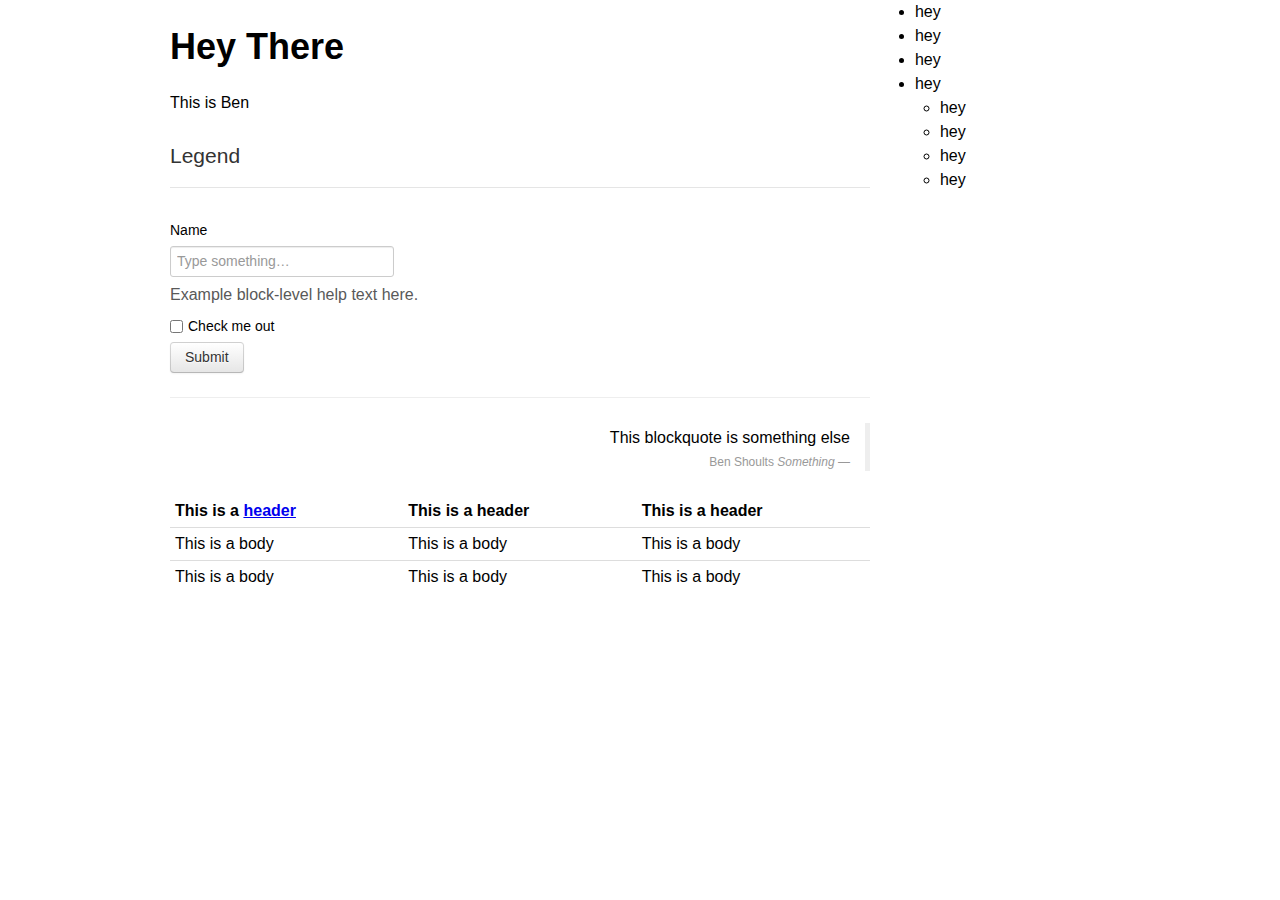
==== index.html @ 54ae8d0d "inital commit" ====
<!DOCTYPE html>
<html lang="en">
	<head>
		<meta charset="utf-8">
		<title>Base</title>
		<meta name="viewport" content="width=device-width, initial-scale=1.0">
		<meta name="description" content="">
		<meta name="author" content="">
		
		<!-- styles -->
		<link href="css/styles.css" rel="stylesheet">
		
		<!--[if lt IE 9]>
			<script src="http://html5shim.googlecode.com/svn/trunk/html5.js"></script>
		<![endif]-->
		
		<!-- fav and touch icons -->
		<link rel="shortcut icon" href="img/ico/favicon.ico">
		<link rel="apple-touch-icon-precomposed" sizes="144x144" href="img/ico/apple-touch-icon-144-precomposed.png">
		<link rel="apple-touch-icon-precomposed" sizes="114x114" href="img/ico/apple-touch-icon-114-precomposed.png">
		<link rel="apple-touch-icon-precomposed" sizes="72x72" href="img/ico/apple-touch-icon-72-precomposed.png">
		<link rel="apple-touch-icon-precomposed" href="img/ico/apple-touch-icon-57-precomposed.png">
	</head>
  
	<body>
	<div class="wrapper">
		<div class="content">
			<h1>Hey There</h1>
			<p>This is Ben</p>
			
			<form>
				<legend>Legend</legend>
				<label>Name</label>
					<input type="text" placeholder="Type something…">
					<span class="help-block">Example block-level help text here.</span>
					<label class="checkbox">
					<input type="checkbox"> Check me out
				</label>
				
				<button type="submit" class="btn">Submit</button>
			</form>
			
			<hr />
			
			<blockquote class="pull-right">
				<p>This blockquote is something else 
				<small>Ben Shoults <cite title="Something">Something</cite></small></p>
			</blockquote>
			
			<table>
				<thead>
					<tr>
						<th>This is a <a href="#">header</a></th>
						<th>This is a header</th>
						<th>This is a header</th>
					</tr>
				</thead>
				
				<tr>
					<td>This is a body</td>
					<td>This is a body</td>
					<td>This is a body</td>
				</tr>
				
				<tr>
					<td>This is a body</td>
					<td>This is a body</td>
					<td>This is a body</td>
				</tr>
			</table>
		</div><!-- .content -->
		
		<aside>
			<ul>
				<li>hey</li>
				<li>hey</li>
				<li>hey</li>
				<li>hey
					<ul>
						<li>hey</li>
						<li>hey</li>
						<li>hey</li>
						<li>hey</li>
					</ul>
				</li>
			</ul>
		</aside>
	</div>
	  
		<!-- scripts -->
		<script type="https://ajax.googleapis.com/ajax/libs/jquery/1.8/jquery.min.js"></script>
	</body>
</html>
---- css/styles.css ----
/* -- BASE IMPORTS -- */
/*! normalize.css v1.0.0 | MIT License | git.io/normalize */
/* ==========================================================================
   HTML5 display definitions
   ========================================================================== */
article,
aside,
details,
figcaption,
figure,
footer,
header,
hgroup,
nav,
section,
summary {
  display: block;
}
audio,
canvas,
video {
  display: inline-block;
  *display: inline;
  *zoom: 1;
}
audio:not([controls]) {
  display: none;
  height: 0;
}
[hidden] {
  display: none;
}
html {
  font-size: 100%;
  -webkit-text-size-adjust: 100%;
  -ms-text-size-adjust: 100%;
}
html,
button,
input,
select,
textarea {
  font-family: sans-serif;
}
body {
  margin: 0;
}
a:focus {
  outline: thin dotted;
}
a:active,
a:hover {
  outline: 0;
}
h1 {
  font-size: 2em;
  margin: 0.67em 0;
}
h2 {
  font-size: 1.5em;
  margin: 0.83em 0;
}
h3 {
  font-size: 1.17em;
  margin: 1em 0;
}
h4 {
  font-size: 1em;
  margin: 1.33em 0;
}
h5 {
  font-size: 0.83em;
  margin: 1.67em 0;
}
h6 {
  font-size: 0.75em;
  margin: 2.33em 0;
}
abbr[title] {
  border-bottom: 1px dotted;
}
b,
strong {
  font-weight: bold;
}
em {
  font-style: italic;
}
small {
  font-size: 85%;
}
blockquote {
  margin: 1em 40px;
}
dfn {
  font-style: italic;
}
mark {
  background: #ff0;
  color: #000;
}
p,
pre {
  margin: 1em 0;
}
code,
kbd,
pre,
samp {
  font-family: monospace, serif;
  _font-family: 'courier new', monospace;
  font-size: 1em;
}
pre {
  white-space: pre;
  white-space: pre-wrap;
  word-wrap: break-word;
}
q {
  quotes: none;
}
q:before,
q:after {
  content: '';
  content: none;
}
small {
  font-size: 75%;
}
sub,
sup {
  font-size: 75%;
  line-height: 0;
  position: relative;
  vertical-align: baseline;
}
sup {
  top: -0.5em;
}
sub {
  bottom: -0.25em;
}
dl,
menu,
ol,
ul {
  margin: 1em 0;
}
dd {
  margin: 0 0 0 40px;
}
menu,
ol,
ul {
  padding: 0 0 0 40px;
}
nav ul,
nav ol {
  list-style: none;
  list-style-image: none;
}
img {
  border: 0;
  -ms-interpolation-mode: bicubic;
}
figure {
  margin: 0;
}
form {
  margin: 0;
}
fieldset {
  border: 1px solid #c0c0c0;
  margin: 0 2px;
  padding: 0.35em 0.625em 0.75em;
}
legend {
  border: 0;
  padding: 0;
  white-space: normal;
  *margin-left: -7px;
}
button,
input,
select,
textarea {
  font-size: 100%;
  margin: 0;
  vertical-align: baseline;
  *vertical-align: middle;
}
button,
input {
  line-height: normal;
}
button,
html input[type="button"],
input[type="reset"],
input[type="submit"] {
  -webkit-appearance: button;
  cursor: pointer;
  *overflow: visible;
}
button[disabled],
input[disabled] {
  cursor: default;
}
input[type="checkbox"],
input[type="radio"] {
  box-sizing: border-box;
  padding: 0;
  *height: 13px;
  *width: 13px;
}
input[type="search"] {
  -webkit-appearance: textfield;
  -moz-box-sizing: content-box;
  -webkit-box-sizing: content-box;
  box-sizing: content-box;
}
input[type="search"]::-webkit-search-cancel-button,
input[type="search"]::-webkit-search-decoration {
  -webkit-appearance: none;
}
button::-moz-focus-inner,
input::-moz-focus-inner {
  border: 0;
  padding: 0;
}
textarea {
  overflow: auto;
  vertical-align: top;
}
table {
  border-collapse: collapse;
  border-spacing: 0;
}
.clearfix {
  *zoom: 1;
}
.clearfix:before,
.clearfix:after {
  display: table;
  content: "";
  line-height: 0;
}
.clearfix:after {
  clear: both;
}
.hide-text {
  font: a;
  color: transparent;
  text-shadow: none;
  background-color: transparent;
  border: 0;
}
.input-block-level {
  display: block;
  width: 100%;
  min-height: 30px;
  -webkit-box-sizing: border-box;
  -moz-box-sizing: border-box;
  box-sizing: border-box;
}
body {
  width: 100%;
  *zoom: 1;
}
body:before,
body:after {
  display: table;
  content: "";
  line-height: 0;
}
body:after {
  clear: both;
}
p {
  margin: 0 0 0.75em;
}
h1,
h2,
h3,
h4,
h5,
h6 {
  margin: 0.75em 0;
  font-family: inherit;
  font-weight: bold;
  line-height: 1;
  color: inherit;
  text-rendering: optimizelegibility;
}
h1 small,
h2 small,
h3 small,
h4 small,
h5 small,
h6 small {
  font-weight: normal;
  line-height: 1;
  color: #999999;
}
h1 {
  font-size: 36px;
  line-height: 40px;
}
h2 {
  font-size: 30px;
  line-height: 40px;
}
h3 {
  font-size: 24px;
  line-height: 40px;
}
h4 {
  font-size: 18px;
  line-height: 20px;
}
h5 {
  font-size: 14px;
  line-height: 20px;
}
h6 {
  font-size: 12px;
  line-height: 20px;
}
h1 small {
  font-size: 24px;
}
h2 small {
  font-size: 18px;
}
h3 small {
  font-size: 14px;
}
h4 small {
  font-size: 14px;
}
ul,
ol {
  padding: 0;
  margin: 0 0 0.75em 25px;
}
ul ul,
ul ol,
ol ol,
ol ul {
  margin-bottom: 0;
}
li {
  line-height: 1.5em;
}
ul.unstyled,
ol.unstyled {
  margin-left: 0;
  list-style: none;
}
dl {
  margin-bottom: 1.5em;
}
dt,
dd {
  line-height: 1.5em;
}
dt {
  font-weight: bold;
}
dd {
  margin-left: 0.75em;
}
hr {
  margin: 1.5em 0;
  border: 0;
  border-top: 1px solid #eeeeee;
  border-bottom: 1px solid #ffffff;
}
abbr[title] {
  cursor: help;
  border-bottom: 1px dotted #999999;
}
blockquote {
  padding: 0 0 0 15px;
  margin: 0 0 1.5em;
  border-left: 5px solid #eeeeee;
}
blockquote p {
  margin-bottom: 0;
  font-size: 16px;
  font-weight: 300;
  line-height: 1.875em;
}
blockquote small {
  display: block;
  line-height: 1.5em;
  color: #999999;
}
blockquote small:before {
  content: '\2014 \00A0';
}
blockquote.pull-right {
  float: right;
  padding-right: 15px;
  padding-left: 0;
  border-right: 5px solid #eeeeee;
  border-left: 0;
}
blockquote.pull-right p,
blockquote.pull-right small {
  text-align: right;
}
blockquote.pull-right small:before {
  content: '';
}
blockquote.pull-right small:after {
  content: '\00A0 \2014';
}
q:before,
q:after,
blockquote:before,
blockquote:after {
  content: "";
}
address {
  display: block;
  margin-bottom: 1.5em;
  font-style: normal;
  line-height: 1.5em;
}
/* -- REQUIRED EXTENTIONS -- */
table {
  width: 100%;
  margin-bottom: 1.5em;
  background-color: transparent;
  border-collapse: collapse;
  border-spacing: 0;
}
table th,
table td {
  padding: 4px 5px;
  line-height: 1.5em;
  text-align: left;
  vertical-align: top;
  border-top: 1px solid #dddddd;
}
table th {
  font-weight: bold;
}
table thead th {
  vertical-align: bottom;
}
table caption + thead tr:first-child th,
table caption + thead tr:first-child td,
table colgroup + thead tr:first-child th,
table colgroup + thead tr:first-child td,
table thead:first-child tr:first-child th,
table thead:first-child tr:first-child td {
  border-top: 0;
}
table tbody + tbody {
  border-top: 2px solid #dddddd;
}
form {
  margin: 0 0 1.5em;
}
legend {
  display: block;
  width: 100%;
  padding: 0;
  margin-bottom: 1.5em;
  font-size: 21px;
  line-height: 3em;
  color: #333333;
  border: 0;
  border-bottom: 1px solid #e5e5e5;
}
legend small {
  font-size: 1.125em;
  color: #999999;
}
label,
input,
button,
select,
textarea {
  font-size: 14px;
  font-weight: normal;
  line-height: 1.5em;
}
input,
button,
select,
textarea {
  font-family: "Helvetica Neue", Helvetica, Arial, sans-serif;
}
label {
  display: block;
  margin-bottom: 5px;
}
select,
textarea,
input[type="text"],
input[type="password"],
input[type="datetime"],
input[type="datetime-local"],
input[type="date"],
input[type="month"],
input[type="time"],
input[type="week"],
input[type="number"],
input[type="email"],
input[type="url"],
input[type="search"],
input[type="tel"],
input[type="color"],
.uneditable-input {
  display: inline-block;
  height: 1.5em;
  padding: 4px 6px;
  margin-bottom: 9px;
  font-size: 14px;
  line-height: 1.5em;
  color: #555555;
  -webkit-border-radius: 3px;
  -moz-border-radius: 3px;
  border-radius: 3px;
}
input,
textarea {
  width: 210px;
}
textarea {
  height: auto;
}
textarea,
input[type="text"],
input[type="password"],
input[type="datetime"],
input[type="datetime-local"],
input[type="date"],
input[type="month"],
input[type="time"],
input[type="week"],
input[type="number"],
input[type="email"],
input[type="url"],
input[type="search"],
input[type="tel"],
input[type="color"],
.uneditable-input {
  background-color: #ffffff;
  border: 1px solid #cccccc;
  -webkit-box-shadow: inset 0 1px 1px rgba(0, 0, 0, 0.075);
  -moz-box-shadow: inset 0 1px 1px rgba(0, 0, 0, 0.075);
  box-shadow: inset 0 1px 1px rgba(0, 0, 0, 0.075);
  -webkit-transition: border linear .2s, box-shadow linear .2s;
  -moz-transition: border linear .2s, box-shadow linear .2s;
  -o-transition: border linear .2s, box-shadow linear .2s;
  transition: border linear .2s, box-shadow linear .2s;
}
textarea:focus,
input[type="text"]:focus,
input[type="password"]:focus,
input[type="datetime"]:focus,
input[type="datetime-local"]:focus,
input[type="date"]:focus,
input[type="month"]:focus,
input[type="time"]:focus,
input[type="week"]:focus,
input[type="number"]:focus,
input[type="email"]:focus,
input[type="url"]:focus,
input[type="search"]:focus,
input[type="tel"]:focus,
input[type="color"]:focus,
.uneditable-input:focus {
  border-color: rgba(82, 168, 236, 0.8);
  outline: 0;
  outline: thin dotted \9;
  /* IE6-9 */

  -webkit-box-shadow: inset 0 1px 1px rgba(0,0,0,.075), 0 0 8px rgba(82,168,236,.6);
  -moz-box-shadow: inset 0 1px 1px rgba(0,0,0,.075), 0 0 8px rgba(82,168,236,.6);
  box-shadow: inset 0 1px 1px rgba(0,0,0,.075), 0 0 8px rgba(82,168,236,.6);
}
input[type="radio"],
input[type="checkbox"] {
  margin: 4px 0 0;
  *margin-top: 0;
  /* IE7 */

  margin-top: 1px \9;
  /* IE8-9 */

  line-height: normal;
  cursor: pointer;
}
input[type="file"],
input[type="image"],
input[type="submit"],
input[type="reset"],
input[type="button"],
input[type="radio"],
input[type="checkbox"] {
  width: auto;
}
select,
input[type="file"] {
  height: 30px;
  /* In IE7, the height of the select element cannot be changed by height, only font-size */

  *margin-top: 4px;
  /* For IE7, add top margin to align select with labels */

  line-height: 30px;
}
select {
  width: 220px;
  border: 1px solid #bbb;
  background-color: #ffffff;
}
select[multiple],
select[size] {
  height: auto;
}
select:focus,
input[type="file"]:focus,
input[type="radio"]:focus,
input[type="checkbox"]:focus {
  outline: thin dotted #333;
  outline: 5px auto -webkit-focus-ring-color;
  outline-offset: -2px;
}
.uneditable-input,
.uneditable-textarea {
  color: #999999;
  background-color: #fcfcfc;
  border-color: #cccccc;
  -webkit-box-shadow: inset 0 1px 2px rgba(0, 0, 0, 0.025);
  -moz-box-shadow: inset 0 1px 2px rgba(0, 0, 0, 0.025);
  box-shadow: inset 0 1px 2px rgba(0, 0, 0, 0.025);
  cursor: not-allowed;
}
.uneditable-input {
  overflow: hidden;
  white-space: nowrap;
}
.uneditable-textarea {
  width: auto;
  height: auto;
}
input:-moz-placeholder,
textarea:-moz-placeholder {
  color: #999999;
}
input:-ms-input-placeholder,
textarea:-ms-input-placeholder {
  color: #999999;
}
input::-webkit-input-placeholder,
textarea::-webkit-input-placeholder {
  color: #999999;
}
.radio,
.checkbox {
  min-height: 18px;
  padding-left: 18px;
}
.radio input[type="radio"],
.checkbox input[type="checkbox"] {
  float: left;
  margin-left: -18px;
}
.controls > .radio:first-child,
.controls > .checkbox:first-child {
  padding-top: 5px;
}
.radio.inline,
.checkbox.inline {
  display: inline-block;
  padding-top: 5px;
  margin-bottom: 0;
  vertical-align: middle;
}
.radio.inline + .radio.inline,
.checkbox.inline + .checkbox.inline {
  margin-left: 10px;
}
.input-mini {
  width: 60px;
}
.input-small {
  width: 90px;
}
.input-medium {
  width: 150px;
}
.input-large {
  width: 210px;
}
.input-xlarge {
  width: 270px;
}
.input-xxlarge {
  width: 530px;
}
input[class*="span"],
select[class*="span"],
textarea[class*="span"],
.uneditable-input[class*="span"],
.row-fluid input[class*="span"],
.row-fluid select[class*="span"],
.row-fluid textarea[class*="span"],
.row-fluid .uneditable-input[class*="span"] {
  float: none;
  margin-left: 0;
}
.input-append input[class*="span"],
.input-append .uneditable-input[class*="span"],
.input-prepend input[class*="span"],
.input-prepend .uneditable-input[class*="span"],
.row-fluid input[class*="span"],
.row-fluid select[class*="span"],
.row-fluid textarea[class*="span"],
.row-fluid .uneditable-input[class*="span"],
.row-fluid .input-prepend [class*="span"],
.row-fluid .input-append [class*="span"] {
  display: inline-block;
}
input,
textarea,
.uneditable-input {
  margin-left: 0;
}
.controls-row [class*="span"] + [class*="span"] {
  margin-left: 20px;
}
input.span12, textarea.span12, .uneditable-input.span12 {
  width: 926px;
}
input.span11, textarea.span11, .uneditable-input.span11 {
  width: 846px;
}
input.span10, textarea.span10, .uneditable-input.span10 {
  width: 766px;
}
input.span9, textarea.span9, .uneditable-input.span9 {
  width: 686px;
}
input.span8, textarea.span8, .uneditable-input.span8 {
  width: 606px;
}
input.span7, textarea.span7, .uneditable-input.span7 {
  width: 526px;
}
input.span6, textarea.span6, .uneditable-input.span6 {
  width: 446px;
}
input.span5, textarea.span5, .uneditable-input.span5 {
  width: 366px;
}
input.span4, textarea.span4, .uneditable-input.span4 {
  width: 286px;
}
input.span3, textarea.span3, .uneditable-input.span3 {
  width: 206px;
}
input.span2, textarea.span2, .uneditable-input.span2 {
  width: 126px;
}
input.span1, textarea.span1, .uneditable-input.span1 {
  width: 46px;
}
.controls-row {
  *zoom: 1;
}
.controls-row:before,
.controls-row:after {
  display: table;
  content: "";
  line-height: 0;
}
.controls-row:after {
  clear: both;
}
.controls-row [class*="span"] {
  float: left;
}
input[disabled],
select[disabled],
textarea[disabled],
input[readonly],
select[readonly],
textarea[readonly] {
  cursor: not-allowed;
  background-color: #eeeeee;
}
input[type="radio"][disabled],
input[type="checkbox"][disabled],
input[type="radio"][readonly],
input[type="checkbox"][readonly] {
  background-color: transparent;
}
.control-group.warning > label,
.control-group.warning .help-block,
.control-group.warning .help-inline {
  color: #c09853;
}
.control-group.warning .checkbox,
.control-group.warning .radio,
.control-group.warning input,
.control-group.warning select,
.control-group.warning textarea {
  color: #c09853;
  border-color: #c09853;
  -webkit-box-shadow: inset 0 1px 1px rgba(0, 0, 0, 0.075);
  -moz-box-shadow: inset 0 1px 1px rgba(0, 0, 0, 0.075);
  box-shadow: inset 0 1px 1px rgba(0, 0, 0, 0.075);
}
.control-group.warning .checkbox:focus,
.control-group.warning .radio:focus,
.control-group.warning input:focus,
.control-group.warning select:focus,
.control-group.warning textarea:focus {
  border-color: #a47e3c;
  -webkit-box-shadow: inset 0 1px 1px rgba(0, 0, 0, 0.075), 0 0 6px #dbc59e;
  -moz-box-shadow: inset 0 1px 1px rgba(0, 0, 0, 0.075), 0 0 6px #dbc59e;
  box-shadow: inset 0 1px 1px rgba(0, 0, 0, 0.075), 0 0 6px #dbc59e;
}
.control-group.warning .input-prepend .add-on,
.control-group.warning .input-append .add-on {
  color: #c09853;
  background-color: #fcf8e3;
  border-color: #c09853;
}
.control-group.error > label,
.control-group.error .help-block,
.control-group.error .help-inline {
  color: #b94a48;
}
.control-group.error .checkbox,
.control-group.error .radio,
.control-group.error input,
.control-group.error select,
.control-group.error textarea {
  color: #b94a48;
  border-color: #b94a48;
  -webkit-box-shadow: inset 0 1px 1px rgba(0, 0, 0, 0.075);
  -moz-box-shadow: inset 0 1px 1px rgba(0, 0, 0, 0.075);
  box-shadow: inset 0 1px 1px rgba(0, 0, 0, 0.075);
}
.control-group.error .checkbox:focus,
.control-group.error .radio:focus,
.control-group.error input:focus,
.control-group.error select:focus,
.control-group.error textarea:focus {
  border-color: #953b39;
  -webkit-box-shadow: inset 0 1px 1px rgba(0, 0, 0, 0.075), 0 0 6px #d59392;
  -moz-box-shadow: inset 0 1px 1px rgba(0, 0, 0, 0.075), 0 0 6px #d59392;
  box-shadow: inset 0 1px 1px rgba(0, 0, 0, 0.075), 0 0 6px #d59392;
}
.control-group.error .input-prepend .add-on,
.control-group.error .input-append .add-on {
  color: #b94a48;
  background-color: #f2dede;
  border-color: #b94a48;
}
.control-group.success > label,
.control-group.success .help-block,
.control-group.success .help-inline {
  color: #468847;
}
.control-group.success .checkbox,
.control-group.success .radio,
.control-group.success input,
.control-group.success select,
.control-group.success textarea {
  color: #468847;
  border-color: #468847;
  -webkit-box-shadow: inset 0 1px 1px rgba(0, 0, 0, 0.075);
  -moz-box-shadow: inset 0 1px 1px rgba(0, 0, 0, 0.075);
  box-shadow: inset 0 1px 1px rgba(0, 0, 0, 0.075);
}
.control-group.success .checkbox:focus,
.control-group.success .radio:focus,
.control-group.success input:focus,
.control-group.success select:focus,
.control-group.success textarea:focus {
  border-color: #356635;
  -webkit-box-shadow: inset 0 1px 1px rgba(0, 0, 0, 0.075), 0 0 6px #7aba7b;
  -moz-box-shadow: inset 0 1px 1px rgba(0, 0, 0, 0.075), 0 0 6px #7aba7b;
  box-shadow: inset 0 1px 1px rgba(0, 0, 0, 0.075), 0 0 6px #7aba7b;
}
.control-group.success .input-prepend .add-on,
.control-group.success .input-append .add-on {
  color: #468847;
  background-color: #dff0d8;
  border-color: #468847;
}
input:focus:required:invalid,
textarea:focus:required:invalid,
select:focus:required:invalid {
  color: #b94a48;
  border-color: #ee5f5b;
}
input:focus:required:invalid:focus,
textarea:focus:required:invalid:focus,
select:focus:required:invalid:focus {
  border-color: #e9322d;
  -webkit-box-shadow: 0 0 6px #f8b9b7;
  -moz-box-shadow: 0 0 6px #f8b9b7;
  box-shadow: 0 0 6px #f8b9b7;
}
.form-actions {
  padding: 0.5em 20px 1.5em;
  margin-top: 1.5em;
  margin-bottom: 1.5em;
  background-color: #f5f5f5;
  border-top: 1px solid #e5e5e5;
  *zoom: 1;
}
.form-actions:before,
.form-actions:after {
  display: table;
  content: "";
  line-height: 0;
}
.form-actions:after {
  clear: both;
}
.help-block,
.help-inline {
  color: #595959;
}
.help-block {
  display: block;
  margin-bottom: 0.75em;
}
.help-inline {
  display: inline-block;
  *display: inline;
  /* IE7 inline-block hack */

  *zoom: 1;
  vertical-align: middle;
  padding-left: 5px;
}
.input-append,
.input-prepend {
  margin-bottom: 5px;
  font-size: 0;
  white-space: nowrap;
}
.input-append input,
.input-prepend input,
.input-append select,
.input-prepend select,
.input-append .uneditable-input,
.input-prepend .uneditable-input {
  position: relative;
  margin-bottom: 0;
  *margin-left: 0;
  font-size: 14px;
  vertical-align: top;
  -webkit-border-radius: 0 3px 3px 0;
  -moz-border-radius: 0 3px 3px 0;
  border-radius: 0 3px 3px 0;
}
.input-append input:focus,
.input-prepend input:focus,
.input-append select:focus,
.input-prepend select:focus,
.input-append .uneditable-input:focus,
.input-prepend .uneditable-input:focus {
  z-index: 2;
}
.input-append .add-on,
.input-prepend .add-on {
  display: inline-block;
  width: auto;
  height: 1.5em;
  min-width: 16px;
  padding: 4px 5px;
  font-size: 14px;
  font-weight: normal;
  line-height: 1.5em;
  text-align: center;
  text-shadow: 0 1px 0 #ffffff;
  background-color: #eeeeee;
  border: 1px solid #ccc;
}
.input-append .add-on,
.input-prepend .add-on,
.input-append .btn,
.input-prepend .btn {
  margin-left: -1px;
  vertical-align: top;
  -webkit-border-radius: 0;
  -moz-border-radius: 0;
  border-radius: 0;
}
.input-append .active,
.input-prepend .active {
  background-color: #a9dba9;
  border-color: #46a546;
}
.input-prepend .add-on,
.input-prepend .btn {
  margin-right: -1px;
}
.input-prepend .add-on:first-child,
.input-prepend .btn:first-child {
  -webkit-border-radius: 3px 0 0 3px;
  -moz-border-radius: 3px 0 0 3px;
  border-radius: 3px 0 0 3px;
}
.input-append input,
.input-append select,
.input-append .uneditable-input {
  -webkit-border-radius: 3px 0 0 3px;
  -moz-border-radius: 3px 0 0 3px;
  border-radius: 3px 0 0 3px;
}
.input-append .add-on:last-child,
.input-append .btn:last-child {
  -webkit-border-radius: 0 3px 3px 0;
  -moz-border-radius: 0 3px 3px 0;
  border-radius: 0 3px 3px 0;
}
.input-prepend.input-append input,
.input-prepend.input-append select,
.input-prepend.input-append .uneditable-input {
  -webkit-border-radius: 0;
  -moz-border-radius: 0;
  border-radius: 0;
}
.input-prepend.input-append .add-on:first-child,
.input-prepend.input-append .btn:first-child {
  margin-right: -1px;
  -webkit-border-radius: 3px 0 0 3px;
  -moz-border-radius: 3px 0 0 3px;
  border-radius: 3px 0 0 3px;
}
.input-prepend.input-append .add-on:last-child,
.input-prepend.input-append .btn:last-child {
  margin-left: -1px;
  -webkit-border-radius: 0 3px 3px 0;
  -moz-border-radius: 0 3px 3px 0;
  border-radius: 0 3px 3px 0;
}
input.search-query {
  padding-right: 14px;
  padding-right: 4px \9;
  padding-left: 14px;
  padding-left: 4px \9;
  /* IE7-8 doesn't have border-radius, so don't indent the padding */

  margin-bottom: 0;
  -webkit-border-radius: 15px;
  -moz-border-radius: 15px;
  border-radius: 15px;
}
/* Allow for input prepend/append in search forms */
.form-search .input-append .search-query,
.form-search .input-prepend .search-query {
  -webkit-border-radius: 0;
  -moz-border-radius: 0;
  border-radius: 0;
}
.form-search .input-append .search-query {
  -webkit-border-radius: 14px 0 0 14px;
  -moz-border-radius: 14px 0 0 14px;
  border-radius: 14px 0 0 14px;
}
.form-search .input-append .btn {
  -webkit-border-radius: 0 14px 14px 0;
  -moz-border-radius: 0 14px 14px 0;
  border-radius: 0 14px 14px 0;
}
.form-search .input-prepend .search-query {
  -webkit-border-radius: 0 14px 14px 0;
  -moz-border-radius: 0 14px 14px 0;
  border-radius: 0 14px 14px 0;
}
.form-search .input-prepend .btn {
  -webkit-border-radius: 14px 0 0 14px;
  -moz-border-radius: 14px 0 0 14px;
  border-radius: 14px 0 0 14px;
}
.form-search input,
.form-inline input,
.form-horizontal input,
.form-search textarea,
.form-inline textarea,
.form-horizontal textarea,
.form-search select,
.form-inline select,
.form-horizontal select,
.form-search .help-inline,
.form-inline .help-inline,
.form-horizontal .help-inline,
.form-search .uneditable-input,
.form-inline .uneditable-input,
.form-horizontal .uneditable-input,
.form-search .input-prepend,
.form-inline .input-prepend,
.form-horizontal .input-prepend,
.form-search .input-append,
.form-inline .input-append,
.form-horizontal .input-append {
  display: inline-block;
  *display: inline;
  /* IE7 inline-block hack */

  *zoom: 1;
  margin-bottom: 0;
  vertical-align: middle;
}
.form-search .hide,
.form-inline .hide,
.form-horizontal .hide {
  display: none;
}
.form-search label,
.form-inline label,
.form-search .btn-group,
.form-inline .btn-group {
  display: inline-block;
}
.form-search .input-append,
.form-inline .input-append,
.form-search .input-prepend,
.form-inline .input-prepend {
  margin-bottom: 0;
}
.form-search .radio,
.form-search .checkbox,
.form-inline .radio,
.form-inline .checkbox {
  padding-left: 0;
  margin-bottom: 0;
  vertical-align: middle;
}
.form-search .radio input[type="radio"],
.form-search .checkbox input[type="checkbox"],
.form-inline .radio input[type="radio"],
.form-inline .checkbox input[type="checkbox"] {
  float: left;
  margin-right: 3px;
  margin-left: 0;
}
.control-group {
  margin-bottom: 0.75em;
}
legend + .control-group {
  margin-top: 1.5em;
  -webkit-margin-top-collapse: separate;
}
.form-horizontal .control-group {
  margin-bottom: 1.5em;
  *zoom: 1;
}
.form-horizontal .control-group:before,
.form-horizontal .control-group:after {
  display: table;
  content: "";
  line-height: 0;
}
.form-horizontal .control-group:after {
  clear: both;
}
.form-horizontal .control-label {
  float: left;
  width: 140px;
  padding-top: 5px;
  text-align: right;
}
.form-horizontal .controls {
  *display: inline-block;
  *padding-left: 20px;
  margin-left: 160px;
  *margin-left: 0;
}
.form-horizontal .controls:first-child {
  *padding-left: 160px;
}
.form-horizontal .help-block {
  margin-top: 0.75em;
  margin-bottom: 0;
}
.form-horizontal .form-actions {
  padding-left: 160px;
}
.btn,
button {
  display: inline-block;
  *display: inline;
  /* IE7 inline-block hack */

  *zoom: 1;
  padding: 4px 14px;
  margin-bottom: 0;
  font-size: 14px;
  line-height: 1.5em;
  *line-height: 1.5em;
  text-align: center;
  vertical-align: middle;
  cursor: pointer;
  color: #333333;
  text-shadow: 0 1px 1px rgba(255, 255, 255, 0.75);
  background-color: #f5f5f5;
  background-image: -moz-linear-gradient(top, #ffffff, #e6e6e6);
  background-image: -webkit-gradient(linear, 0 0, 0 100%, from(#ffffff), to(#e6e6e6));
  background-image: -webkit-linear-gradient(top, #ffffff, #e6e6e6);
  background-image: -o-linear-gradient(top, #ffffff, #e6e6e6);
  background-image: linear-gradient(to bottom, #ffffff, #e6e6e6);
  background-repeat: repeat-x;
  filter: progid:DXImageTransform.Microsoft.gradient(startColorstr='#ffffffff', endColorstr='#ffe6e6e6', GradientType=0);
  border-color: #e6e6e6 #e6e6e6 #bfbfbf;
  border-color: rgba(0, 0, 0, 0.1) rgba(0, 0, 0, 0.1) rgba(0, 0, 0, 0.25);
  *background-color: #e6e6e6;
  /* Darken IE7 buttons by default so they stand out more given they won't have borders */

  filter: progid:DXImageTransform.Microsoft.gradient(enabled = false);
  border: 1px solid #bbbbbb;
  *border: 0;
  border-bottom-color: #a2a2a2;
  -webkit-border-radius: 4px;
  -moz-border-radius: 4px;
  border-radius: 4px;
  *margin-left: .3em;
  -webkit-box-shadow: inset 0 1px 0 rgba(255,255,255,.2), 0 1px 2px rgba(0,0,0,.05);
  -moz-box-shadow: inset 0 1px 0 rgba(255,255,255,.2), 0 1px 2px rgba(0,0,0,.05);
  box-shadow: inset 0 1px 0 rgba(255,255,255,.2), 0 1px 2px rgba(0,0,0,.05);
}
.btn:hover,
button:hover,
.btn:active,
button:active,
.btn.active,
button.active,
.btn.disabled,
button.disabled,
.btn[disabled],
button[disabled] {
  color: #333333;
  background-color: #e6e6e6;
  *background-color: #d9d9d9;
}
.btn:active,
button:active,
.btn.active,
button.active {
  background-color: #cccccc \9;
}
.btn:first-child,
button:first-child {
  *margin-left: 0;
}
.btn:hover,
button:hover {
  color: #333333;
  text-decoration: none;
  background-color: #e6e6e6;
  *background-color: #d9d9d9;
  /* Buttons in IE7 don't get borders, so darken on hover */

  background-position: 0 -15px;
  -webkit-transition: background-position 0.1s linear;
  -moz-transition: background-position 0.1s linear;
  -o-transition: background-position 0.1s linear;
  transition: background-position 0.1s linear;
}
.btn:focus,
button:focus {
  outline: thin dotted #333;
  outline: 5px auto -webkit-focus-ring-color;
  outline-offset: -2px;
}
.btn.active,
button.active,
.btn:active,
button:active {
  background-color: #e6e6e6;
  background-color: #d9d9d9 \9;
  background-image: none;
  outline: 0;
  -webkit-box-shadow: inset 0 2px 4px rgba(0,0,0,.15), 0 1px 2px rgba(0,0,0,.05);
  -moz-box-shadow: inset 0 2px 4px rgba(0,0,0,.15), 0 1px 2px rgba(0,0,0,.05);
  box-shadow: inset 0 2px 4px rgba(0,0,0,.15), 0 1px 2px rgba(0,0,0,.05);
}
.btn.disabled,
button.disabled,
.btn[disabled],
button[disabled] {
  cursor: default;
  background-color: #e6e6e6;
  background-image: none;
  opacity: 0.65;
  filter: alpha(opacity=65);
  -webkit-box-shadow: none;
  -moz-box-shadow: none;
  box-shadow: none;
}
.btn-large {
  padding: 9px 14px;
  font-size: 16px;
  line-height: normal;
  -webkit-border-radius: 5px;
  -moz-border-radius: 5px;
  border-radius: 5px;
}
.btn-large [class^="icon-"] {
  margin-top: 2px;
}
.btn-small {
  padding: 3px 9px;
  font-size: 12px;
  line-height: -0.5em;
}
.btn-small [class^="icon-"] {
  margin-top: 0;
}
.btn-mini {
  padding: 2px 6px;
  font-size: 11px;
  line-height: -2.5em;
}
.btn-block {
  display: block;
  width: 100%;
  padding-left: 0;
  padding-right: 0;
  -webkit-box-sizing: border-box;
  -moz-box-sizing: border-box;
  box-sizing: border-box;
}
.btn-block + .btn-block {
  margin-top: 5px;
}
.btn-primary.active,
.btn-warning.active,
.btn-danger.active,
.btn-success.active,
.btn-info.active,
.btn-inverse.active {
  color: rgba(255, 255, 255, 0.75);
}
.btn {
  border-color: #c5c5c5;
  border-color: rgba(0, 0, 0, 0.15) rgba(0, 0, 0, 0.15) rgba(0, 0, 0, 0.25);
}
.btn-primary {
  color: #ffffff;
  text-shadow: 0 -1px 0 rgba(0, 0, 0, 0.25);
  background-color: #006dcc;
  background-image: -moz-linear-gradient(top, #0088cc, #0044cc);
  background-image: -webkit-gradient(linear, 0 0, 0 100%, from(#0088cc), to(#0044cc));
  background-image: -webkit-linear-gradient(top, #0088cc, #0044cc);
  background-image: -o-linear-gradient(top, #0088cc, #0044cc);
  background-image: linear-gradient(to bottom, #0088cc, #0044cc);
  background-repeat: repeat-x;
  filter: progid:DXImageTransform.Microsoft.gradient(startColorstr='#ff0088cc', endColorstr='#ff0044cc', GradientType=0);
  border-color: #0044cc #0044cc #002a80;
  border-color: rgba(0, 0, 0, 0.1) rgba(0, 0, 0, 0.1) rgba(0, 0, 0, 0.25);
  *background-color: #0044cc;
  /* Darken IE7 buttons by default so they stand out more given they won't have borders */

  filter: progid:DXImageTransform.Microsoft.gradient(enabled = false);
}
.btn-primary:hover,
.btn-primary:active,
.btn-primary.active,
.btn-primary.disabled,
.btn-primary[disabled] {
  color: #ffffff;
  background-color: #0044cc;
  *background-color: #003bb3;
}
.btn-primary:active,
.btn-primary.active {
  background-color: #003399 \9;
}
.btn-warning {
  color: #ffffff;
  text-shadow: 0 -1px 0 rgba(0, 0, 0, 0.25);
  background-color: #faa732;
  background-image: -moz-linear-gradient(top, #fbb450, #f89406);
  background-image: -webkit-gradient(linear, 0 0, 0 100%, from(#fbb450), to(#f89406));
  background-image: -webkit-linear-gradient(top, #fbb450, #f89406);
  background-image: -o-linear-gradient(top, #fbb450, #f89406);
  background-image: linear-gradient(to bottom, #fbb450, #f89406);
  background-repeat: repeat-x;
  filter: progid:DXImageTransform.Microsoft.gradient(startColorstr='#fffbb450', endColorstr='#fff89406', GradientType=0);
  border-color: #f89406 #f89406 #ad6704;
  border-color: rgba(0, 0, 0, 0.1) rgba(0, 0, 0, 0.1) rgba(0, 0, 0, 0.25);
  *background-color: #f89406;
  /* Darken IE7 buttons by default so they stand out more given they won't have borders */

  filter: progid:DXImageTransform.Microsoft.gradient(enabled = false);
}
.btn-warning:hover,
.btn-warning:active,
.btn-warning.active,
.btn-warning.disabled,
.btn-warning[disabled] {
  color: #ffffff;
  background-color: #f89406;
  *background-color: #df8505;
}
.btn-warning:active,
.btn-warning.active {
  background-color: #c67605 \9;
}
.btn-danger {
  color: #ffffff;
  text-shadow: 0 -1px 0 rgba(0, 0, 0, 0.25);
  background-color: #da4f49;
  background-image: -moz-linear-gradient(top, #ee5f5b, #bd362f);
  background-image: -webkit-gradient(linear, 0 0, 0 100%, from(#ee5f5b), to(#bd362f));
  background-image: -webkit-linear-gradient(top, #ee5f5b, #bd362f);
  background-image: -o-linear-gradient(top, #ee5f5b, #bd362f);
  background-image: linear-gradient(to bottom, #ee5f5b, #bd362f);
  background-repeat: repeat-x;
  filter: progid:DXImageTransform.Microsoft.gradient(startColorstr='#ffee5f5b', endColorstr='#ffbd362f', GradientType=0);
  border-color: #bd362f #bd362f #802420;
  border-color: rgba(0, 0, 0, 0.1) rgba(0, 0, 0, 0.1) rgba(0, 0, 0, 0.25);
  *background-color: #bd362f;
  /* Darken IE7 buttons by default so they stand out more given they won't have borders */

  filter: progid:DXImageTransform.Microsoft.gradient(enabled = false);
}
.btn-danger:hover,
.btn-danger:active,
.btn-danger.active,
.btn-danger.disabled,
.btn-danger[disabled] {
  color: #ffffff;
  background-color: #bd362f;
  *background-color: #a9302a;
}
.btn-danger:active,
.btn-danger.active {
  background-color: #942a25 \9;
}
.btn-success {
  color: #ffffff;
  text-shadow: 0 -1px 0 rgba(0, 0, 0, 0.25);
  background-color: #5bb75b;
  background-image: -moz-linear-gradient(top, #62c462, #51a351);
  background-image: -webkit-gradient(linear, 0 0, 0 100%, from(#62c462), to(#51a351));
  background-image: -webkit-linear-gradient(top, #62c462, #51a351);
  background-image: -o-linear-gradient(top, #62c462, #51a351);
  background-image: linear-gradient(to bottom, #62c462, #51a351);
  background-repeat: repeat-x;
  filter: progid:DXImageTransform.Microsoft.gradient(startColorstr='#ff62c462', endColorstr='#ff51a351', GradientType=0);
  border-color: #51a351 #51a351 #387038;
  border-color: rgba(0, 0, 0, 0.1) rgba(0, 0, 0, 0.1) rgba(0, 0, 0, 0.25);
  *background-color: #51a351;
  /* Darken IE7 buttons by default so they stand out more given they won't have borders */

  filter: progid:DXImageTransform.Microsoft.gradient(enabled = false);
}
.btn-success:hover,
.btn-success:active,
.btn-success.active,
.btn-success.disabled,
.btn-success[disabled] {
  color: #ffffff;
  background-color: #51a351;
  *background-color: #499249;
}
.btn-success:active,
.btn-success.active {
  background-color: #408140 \9;
}
.btn-info {
  color: #ffffff;
  text-shadow: 0 -1px 0 rgba(0, 0, 0, 0.25);
  background-color: #49afcd;
  background-image: -moz-linear-gradient(top, #5bc0de, #2f96b4);
  background-image: -webkit-gradient(linear, 0 0, 0 100%, from(#5bc0de), to(#2f96b4));
  background-image: -webkit-linear-gradient(top, #5bc0de, #2f96b4);
  background-image: -o-linear-gradient(top, #5bc0de, #2f96b4);
  background-image: linear-gradient(to bottom, #5bc0de, #2f96b4);
  background-repeat: repeat-x;
  filter: progid:DXImageTransform.Microsoft.gradient(startColorstr='#ff5bc0de', endColorstr='#ff2f96b4', GradientType=0);
  border-color: #2f96b4 #2f96b4 #1f6377;
  border-color: rgba(0, 0, 0, 0.1) rgba(0, 0, 0, 0.1) rgba(0, 0, 0, 0.25);
  *background-color: #2f96b4;
  /* Darken IE7 buttons by default so they stand out more given they won't have borders */

  filter: progid:DXImageTransform.Microsoft.gradient(enabled = false);
}
.btn-info:hover,
.btn-info:active,
.btn-info.active,
.btn-info.disabled,
.btn-info[disabled] {
  color: #ffffff;
  background-color: #2f96b4;
  *background-color: #2a85a0;
}
.btn-info:active,
.btn-info.active {
  background-color: #24748c \9;
}
.btn-inverse {
  color: #ffffff;
  text-shadow: 0 -1px 0 rgba(0, 0, 0, 0.25);
  background-color: #363636;
  background-image: -moz-linear-gradient(top, #444444, #222222);
  background-image: -webkit-gradient(linear, 0 0, 0 100%, from(#444444), to(#222222));
  background-image: -webkit-linear-gradient(top, #444444, #222222);
  background-image: -o-linear-gradient(top, #444444, #222222);
  background-image: linear-gradient(to bottom, #444444, #222222);
  background-repeat: repeat-x;
  filter: progid:DXImageTransform.Microsoft.gradient(startColorstr='#ff444444', endColorstr='#ff222222', GradientType=0);
  border-color: #222222 #222222 #000000;
  border-color: rgba(0, 0, 0, 0.1) rgba(0, 0, 0, 0.1) rgba(0, 0, 0, 0.25);
  *background-color: #222222;
  /* Darken IE7 buttons by default so they stand out more given they won't have borders */

  filter: progid:DXImageTransform.Microsoft.gradient(enabled = false);
}
.btn-inverse:hover,
.btn-inverse:active,
.btn-inverse.active,
.btn-inverse.disabled,
.btn-inverse[disabled] {
  color: #ffffff;
  background-color: #222222;
  *background-color: #151515;
}
.btn-inverse:active,
.btn-inverse.active {
  background-color: #080808 \9;
}
button.btn,
input[type="submit"].btn {
  *padding-top: 3px;
  *padding-bottom: 3px;
}
button.btn::-moz-focus-inner,
input[type="submit"].btn::-moz-focus-inner {
  padding: 0;
  border: 0;
}
button.btn.btn-large,
input[type="submit"].btn.btn-large {
  *padding-top: 7px;
  *padding-bottom: 7px;
}
button.btn.btn-small,
input[type="submit"].btn.btn-small {
  *padding-top: 3px;
  *padding-bottom: 3px;
}
button.btn.btn-mini,
input[type="submit"].btn.btn-mini {
  *padding-top: 1px;
  *padding-bottom: 1px;
}
.btn-link,
.btn-link:active {
  background-color: transparent;
  background-image: none;
  -webkit-box-shadow: none;
  -moz-box-shadow: none;
  box-shadow: none;
}
.btn-link {
  border-color: transparent;
  cursor: pointer;
  color: #0088cc;
  -webkit-border-radius: 0;
  -moz-border-radius: 0;
  border-radius: 0;
}
.btn-link:hover {
  color: #005580;
  text-decoration: underline;
  background-color: transparent;
}
.wrapper {
  max-width: 960px;
  min-width: 800px;
  display: block;
  margin-left: auto;
  margin-right: auto;
}
.content {
  display: inline;
  float: left;
  width: 72.91666666666666%;
  margin: 0 1.0416666666666665%;
}
aside {
  display: inline;
  float: left;
  width: 22.916666666666664%;
  margin: 0 1.0416666666666665%;
}
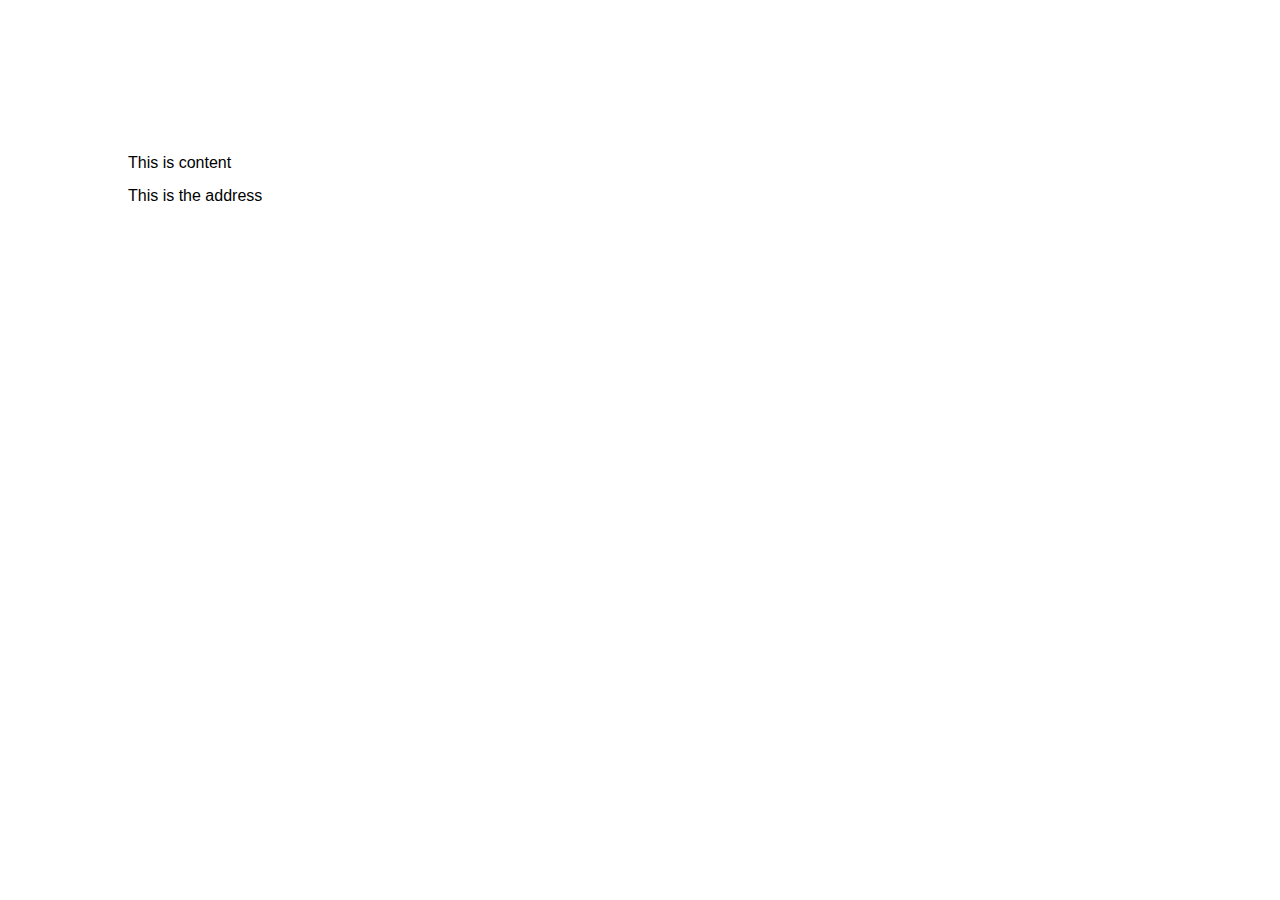
==== commit 095e404c: "update index, adjust hide-text class" ====
--- a/index.html
+++ b/index.html
@@ -23,69 +23,21 @@
 	</head>
   
 	<body>
-	<div class="wrapper">
-		<div class="content">
-			<h1>Hey There</h1>
-			<p>This is Ben</p>
+		<div id="container">
+			<header>
+				<h1><a href="/" class="brand hide-text">Brand</a></h1>
+			</header>
 			
-			<form>
-				<legend>Legend</legend>
-				<label>Name</label>
-					<input type="text" placeholder="Type something…">
-					<span class="help-block">Example block-level help text here.</span>
-					<label class="checkbox">
-					<input type="checkbox"> Check me out
-				</label>
-				
-				<button type="submit" class="btn">Submit</button>
-			</form>
+			<div id="content">
+				<p>This is content</p> 
+			</div><!-- #content -->
 			
-			<hr />
-			
-			<blockquote class="pull-right">
-				<p>This blockquote is something else 
-				<small>Ben Shoults <cite title="Something">Something</cite></small></p>
-			</blockquote>
-			
-			<table>
-				<thead>
-					<tr>
-						<th>This is a <a href="#">header</a></th>
-						<th>This is a header</th>
-						<th>This is a header</th>
-					</tr>
-				</thead>
-				
-				<tr>
-					<td>This is a body</td>
-					<td>This is a body</td>
-					<td>This is a body</td>
-				</tr>
-				
-				<tr>
-					<td>This is a body</td>
-					<td>This is a body</td>
-					<td>This is a body</td>
-				</tr>
-			</table>
-		</div><!-- .content -->
-		
-		<aside>
-			<ul>
-				<li>hey</li>
-				<li>hey</li>
-				<li>hey</li>
-				<li>hey
-					<ul>
-						<li>hey</li>
-						<li>hey</li>
-						<li>hey</li>
-						<li>hey</li>
-					</ul>
-				</li>
-			</ul>
-		</aside>
-	</div>
+			<footer>
+				<address>
+					This is the address
+				</address>
+			</footer>
+		</div><!-- #container -->
 	  
 		<!-- scripts -->
 		<script type="https://ajax.googleapis.com/ajax/libs/jquery/1.8/jquery.min.js"></script>
--- a/css/styles.css
+++ b/css/styles.css
@@ -253,6 +253,8 @@
   text-shadow: none;
   background-color: transparent;
   border: 0;
+  text-indent: 100%;
+  white-space: nowrap;
 }
 .input-block-level {
   display: block;
@@ -1582,12 +1584,18 @@
   text-decoration: underline;
   background-color: transparent;
 }
-.wrapper {
-  max-width: 960px;
+#container {
+  max-width: 1024px;
   min-width: 800px;
   display: block;
   margin-left: auto;
   margin-right: auto;
+}
+.brand {
+  width: 100px;
+  height: 100px;
+  display: block;
+  background: url();
 }
 .content {
   display: inline;
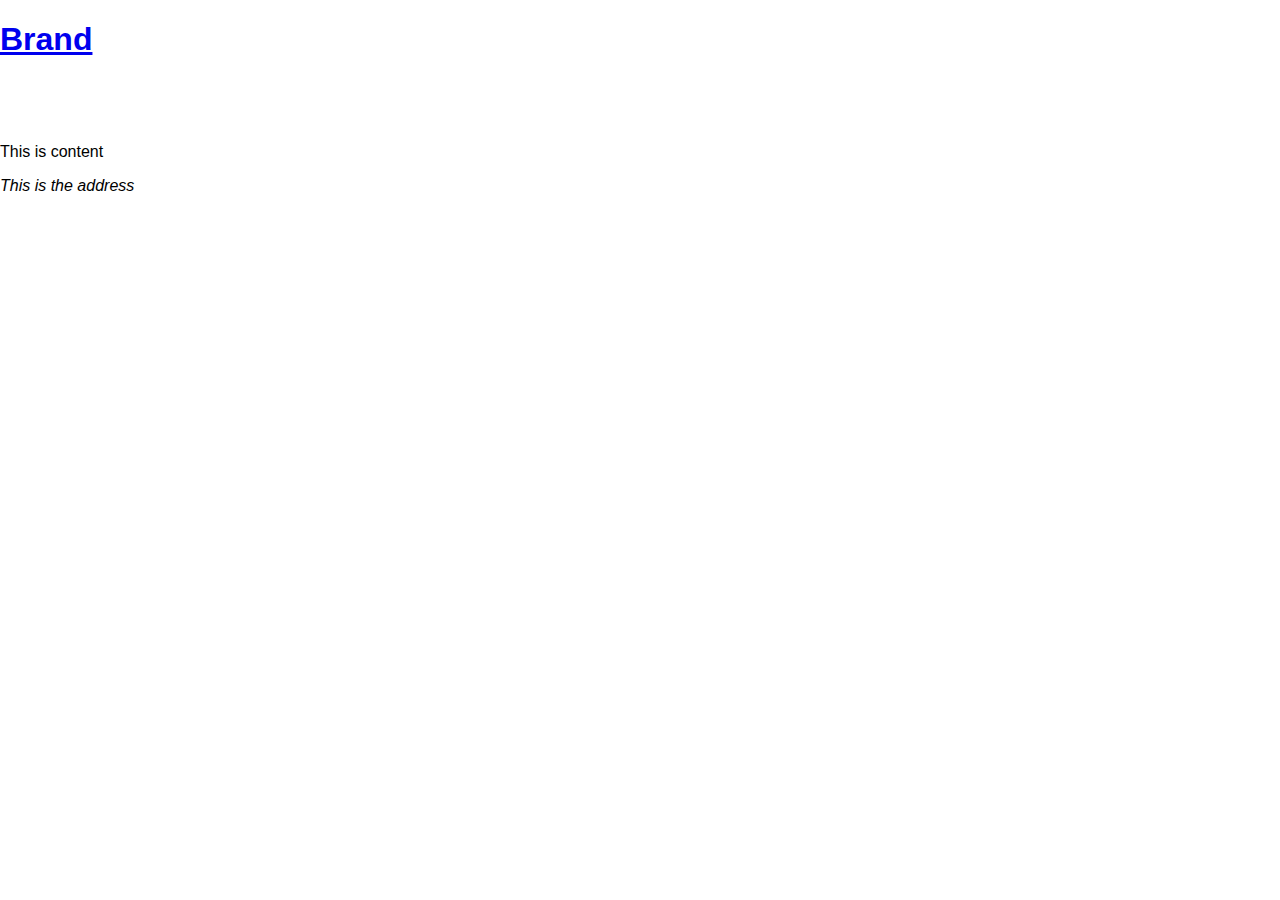
==== commit e40b4910: "refactor css" ====
--- a/index.html
+++ b/index.html
@@ -1,25 +1,27 @@
 <!DOCTYPE html>
 <html lang="en">
 	<head>
-		<meta charset="utf-8">
+		<meta charset="UTF-8">
+		<meta content="IE=Edge" http-equiv="X-UA-Compatible">
+		<meta content="width=device-width, initial-scale=1.0" name="viewport">
+		<link href="humans.txt" rel="author" />
+
 		<title>Base</title>
-		<meta name="viewport" content="width=device-width, initial-scale=1.0">
-		<meta name="description" content="">
-		<meta name="author" content="">
-		
-		<!-- styles -->
-		<link href="css/styles.css" rel="stylesheet">
-		
+		<meta content="" name="description">
+
+		<!-- STYLESHEETS -->
+		<link href="assets/css/styles.css" rel="stylesheet">
+
 		<!--[if lt IE 9]>
 			<script src="http://html5shim.googlecode.com/svn/trunk/html5.js"></script>
 		<![endif]-->
-		
-		<!-- fav and touch icons -->
-		<link rel="shortcut icon" href="img/ico/favicon.ico">
-		<link rel="apple-touch-icon-precomposed" sizes="144x144" href="img/ico/apple-touch-icon-144-precomposed.png">
-		<link rel="apple-touch-icon-precomposed" sizes="114x114" href="img/ico/apple-touch-icon-114-precomposed.png">
-		<link rel="apple-touch-icon-precomposed" sizes="72x72" href="img/ico/apple-touch-icon-72-precomposed.png">
-		<link rel="apple-touch-icon-precomposed" href="img/ico/apple-touch-icon-57-precomposed.png">
+
+		<!-- ICONS -->
+		<link href="assets/img/ico/favicon.ico" rel="shortcut icon">
+		<link href="assets/img/ico/apple-touch-icon-144-precomposed.png" rel="apple-touch-icon-precomposed" sizes="144x144">
+		<link href="assets/img/ico/apple-touch-icon-114-precomposed.png" rel="apple-touch-icon-precomposed" sizes="114x114">
+		<link href="assets/img/ico/apple-touch-icon-72-precomposed.png" rel="apple-touch-icon-precomposed" sizes="72x72">
+		<link href="assets/img/ico/apple-touch-icon-57-precomposed.png" rel="apple-touch-icon-precomposed">
 	</head>
   
 	<body>
@@ -39,7 +41,7 @@
 			</footer>
 		</div><!-- #container -->
 	  
-		<!-- scripts -->
-		<script type="https://ajax.googleapis.com/ajax/libs/jquery/1.8/jquery.min.js"></script>
+		<!-- SCRIPTS -->
+		<script src="//ajax.googleapis.com/ajax/libs/jquery/1.11.0/jquery.min.js"></script>
 	</body>
 </html>--- a/assets/css/styles.css
+++ b/assets/css/styles.css
@@ -0,0 +1 @@
+/*! normalize.css v3.0.1 | MIT License | git.io/normalize */html{font-family:sans-serif;-ms-text-size-adjust:100%;-webkit-text-size-adjust:100%}body{margin:0}article,aside,details,figcaption,figure,footer,header,hgroup,main,nav,section,summary{display:block}audio,canvas,progress,video{display:inline-block;vertical-align:baseline}audio:not([controls]){display:none;height:0}[hidden],template{display:none}a{background:transparent}a:active,a:hover{outline:0}abbr[title]{border-bottom:1px dotted}b,strong{font-weight:bold}dfn{font-style:italic}h1{font-size:2em;margin:.67em 0}mark{background:#ff0;color:#000}small{font-size:80%}sub,sup{font-size:75%;line-height:0;position:relative;vertical-align:baseline}sup{top:-0.5em}sub{bottom:-0.25em}img{border:0}svg:not(:root){overflow:hidden}figure{margin:1em 40px}hr{-moz-box-sizing:content-box;box-sizing:content-box;height:0}pre{overflow:auto}code,kbd,pre,samp{font-family:monospace,monospace;font-size:1em}button,input,optgroup,select,textarea{color:inherit;font:inherit;margin:0}button{overflow:visible}button,select{text-transform:none}button,html input[type="button"],input[type="reset"],input[type="submit"]{-webkit-appearance:button;cursor:pointer}button[disabled],html input[disabled]{cursor:default}button::-moz-focus-inner,input::-moz-focus-inner{border:0;padding:0}input{line-height:normal}input[type="checkbox"],input[type="radio"]{box-sizing:border-box;padding:0}input[type="number"]::-webkit-inner-spin-button,input[type="number"]::-webkit-outer-spin-button{height:auto}input[type="search"]{-webkit-appearance:textfield;-moz-box-sizing:content-box;-webkit-box-sizing:content-box;box-sizing:content-box}input[type="search"]::-webkit-search-cancel-button,input[type="search"]::-webkit-search-decoration{-webkit-appearance:none}fieldset{border:1px solid #c0c0c0;margin:0 2px;padding:.35em .625em .75em}legend{border:0;padding:0}textarea{overflow:auto}optgroup{font-weight:bold}table{border-collapse:collapse;border-spacing:0}td,th{padding:0}table{width:100%;margin-bottom:1.5em;background-color:transparent;border-collapse:collapse;border-spacing:0}table th,table td{padding:4px 5px;line-height:1.5em;text-align:left;vertical-align:top;border-top:1px solid #ddd}table th{font-weight:bold}table thead th{vertical-align:bottom}table caption+thead tr:first-child th,table caption+thead tr:first-child td,table colgroup+thead tr:first-child th,table colgroup+thead tr:first-child td,table thead:first-child tr:first-child th,table thead:first-child tr:first-child td{border-top:0}table tbody+tbody{border-top:2px solid #ddd}#container{max-width:1024px;min-width:800px}.brand{width:100px;height:100px;display:block;background:url()}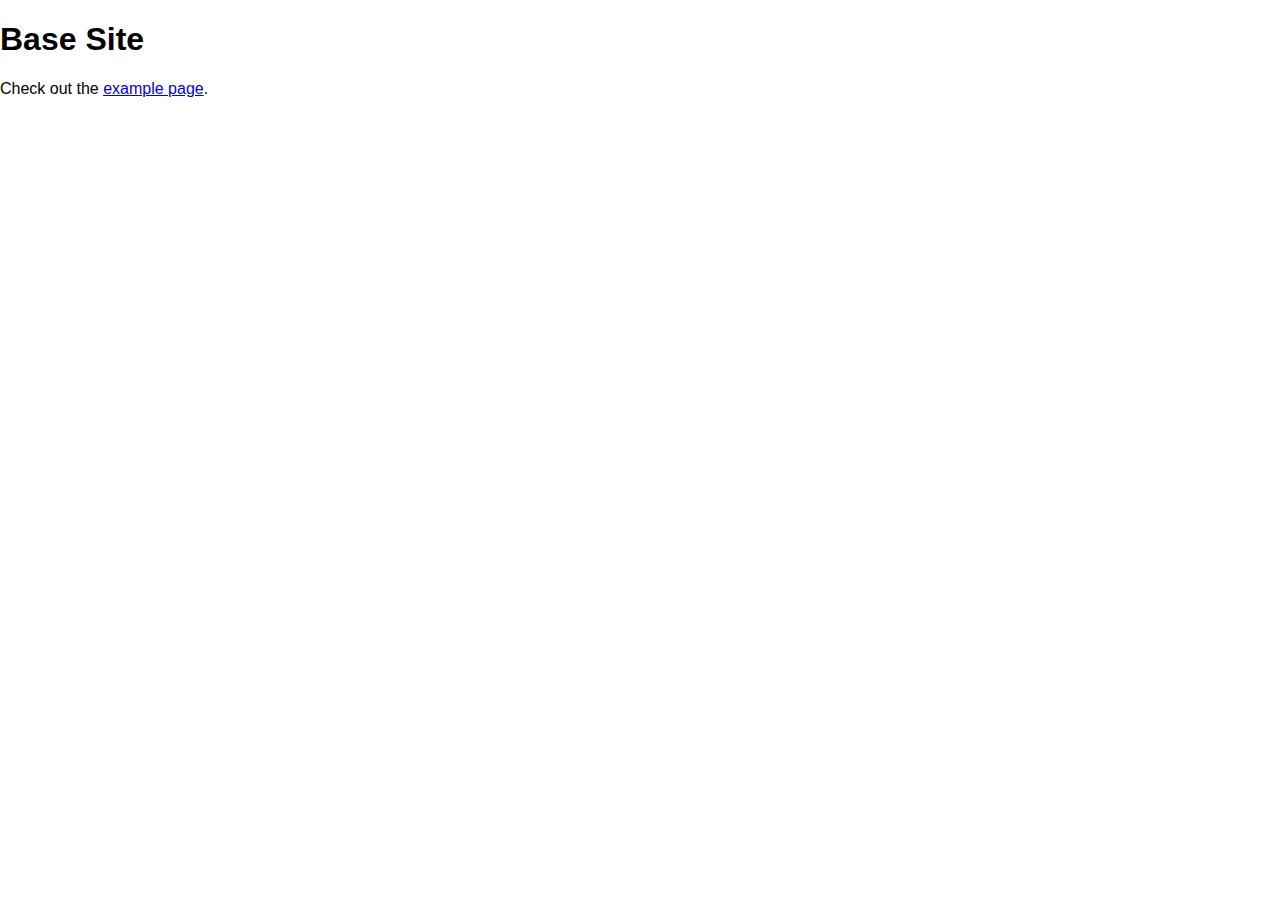
==== commit ca3245c9: "you know, changes" ====
--- a/index.html
+++ b/index.html
@@ -1,47 +1,32 @@
 <!DOCTYPE html>
 <html lang="en">
 	<head>
+		<!-- FUNCTIONAL METADATA -->
 		<meta charset="UTF-8">
 		<meta content="IE=Edge" http-equiv="X-UA-Compatible">
 		<meta content="width=device-width, initial-scale=1.0" name="viewport">
 		<link href="humans.txt" rel="author" />
-
+		
+		<!-- DISPLAY METADATA -->
 		<title>Base</title>
 		<meta content="" name="description">
 
 		<!-- STYLESHEETS -->
 		<link href="assets/css/styles.css" rel="stylesheet">
 
+		<!-- ICONS -->
+		<link href="assets/img/ico/favicon.ico" rel="shortcut icon"><!-- 32x32 and 16x16 -->
+		<link href="assets/img/ico/apple-touch-icon-precomposed.png" rel="apple-touch-icon-precomposed"><!-- 152x152 -->
+	</head>
+  
+	<body>
+		<h1>Base Site</h1>
+		<p>Check out the <a href="example.html">example page</a>.</p>
+	  
+		<!-- SCRIPTS -->
 		<!--[if lt IE 9]>
 			<script src="http://html5shim.googlecode.com/svn/trunk/html5.js"></script>
 		<![endif]-->
-
-		<!-- ICONS -->
-		<link href="assets/img/ico/favicon.ico" rel="shortcut icon">
-		<link href="assets/img/ico/apple-touch-icon-144-precomposed.png" rel="apple-touch-icon-precomposed" sizes="144x144">
-		<link href="assets/img/ico/apple-touch-icon-114-precomposed.png" rel="apple-touch-icon-precomposed" sizes="114x114">
-		<link href="assets/img/ico/apple-touch-icon-72-precomposed.png" rel="apple-touch-icon-precomposed" sizes="72x72">
-		<link href="assets/img/ico/apple-touch-icon-57-precomposed.png" rel="apple-touch-icon-precomposed">
-	</head>
-  
-	<body>
-		<div id="container">
-			<header>
-				<h1><a href="/" class="brand hide-text">Brand</a></h1>
-			</header>
-			
-			<div id="content">
-				<p>This is content</p> 
-			</div><!-- #content -->
-			
-			<footer>
-				<address>
-					This is the address
-				</address>
-			</footer>
-		</div><!-- #container -->
-	  
-		<!-- SCRIPTS -->
 		<script src="//ajax.googleapis.com/ajax/libs/jquery/1.11.0/jquery.min.js"></script>
 	</body>
 </html>